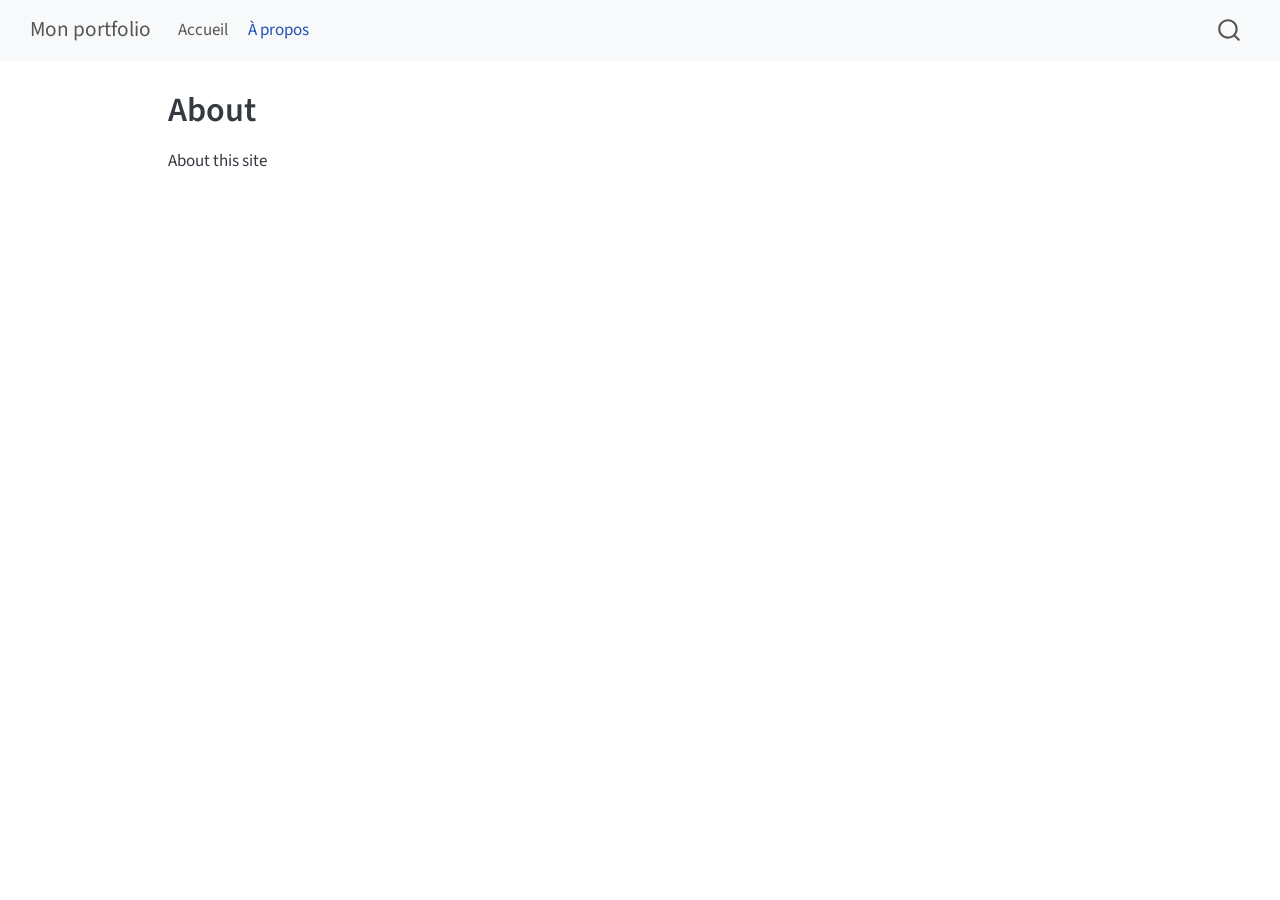
==== docs/about.html @ 1ac8b027 "Premier commit : site Quarto" ====
<!DOCTYPE html>
<html xmlns="http://www.w3.org/1999/xhtml" lang="en" xml:lang="en"><head>

<meta charset="utf-8">
<meta name="generator" content="quarto-1.9.37">

<meta name="viewport" content="width=device-width, initial-scale=1.0, user-scalable=yes">


<title>About – Mon portfolio</title>
<style>
/* Default styles provided by pandoc.
** See https://pandoc.org/MANUAL.html#variables-for-html for config info.
*/
code{white-space: pre-wrap;}
span.smallcaps{font-variant: small-caps;}
div.columns{display: flex; gap: min(4vw, 1.5em);}
div.column{flex: auto; overflow-x: auto;}
div.hanging-indent{margin-left: 1.5em; text-indent: -1.5em;}
ul.task-list{list-style: none;}
ul.task-list li input[type="checkbox"] {
  width: 0.8em;
  margin: 0 0.8em 0.2em -1em; /* quarto-specific, see https://github.com/quarto-dev/quarto-cli/issues/4556 */ 
  vertical-align: middle;
}
</style>


<script src="site_libs/quarto-nav/quarto-nav.js"></script>
<script src="site_libs/quarto-nav/headroom.min.js"></script>
<script src="site_libs/clipboard/clipboard.min.js"></script>
<script src="site_libs/quarto-search/autocomplete.umd.js"></script>
<script src="site_libs/quarto-search/fuse.min.js"></script>
<script src="site_libs/quarto-search/quarto-search.js"></script>
<meta name="quarto:offset" content="./">
<script src="site_libs/quarto-html/quarto.js" type="module"></script>
<script src="site_libs/quarto-html/tabsets/tabsets.js" type="module"></script>
<script src="site_libs/quarto-html/popper.min.js"></script>
<script src="site_libs/quarto-html/tippy.umd.min.js"></script>
<script src="site_libs/quarto-html/anchor.min.js"></script>
<link href="site_libs/quarto-html/tippy.css" rel="stylesheet">
<link href="site_libs/quarto-html/quarto-syntax-highlighting-7f8f88aac4f3542376d5c11b86a4c14d.css" rel="stylesheet" id="quarto-text-highlighting-styles">
<script src="site_libs/bootstrap/bootstrap.min.js"></script>
<link href="site_libs/bootstrap/bootstrap-icons.css" rel="stylesheet">
<link href="site_libs/bootstrap/bootstrap-a0f9fd0d421825b736dc1bbcbcba2219.min.css" rel="stylesheet" append-hash="true" id="quarto-bootstrap" data-mode="light">
<script id="quarto-search-options" type="application/json">{
  "location": "navbar",
  "copy-button": false,
  "collapse-after": 3,
  "panel-placement": "end",
  "type": "overlay",
  "limit": 50,
  "keyboard-shortcut": [
    "f",
    "/",
    "s"
  ],
  "show-item-context": false,
  "language": {
    "search-no-results-text": "No results",
    "search-matching-documents-text": "matching documents",
    "search-copy-link-title": "Copy link to search",
    "search-hide-matches-text": "Hide additional matches",
    "search-more-match-text": "more match in this document",
    "search-more-matches-text": "more matches in this document",
    "search-clear-button-title": "Clear",
    "search-text-placeholder": "",
    "search-detached-cancel-button-title": "Cancel",
    "search-submit-button-title": "Submit",
    "search-label": "Search"
  }
}</script>


</head>

<body class="nav-fixed quarto-light">

<div id="quarto-search-results"></div>
  <header id="quarto-header" class="headroom fixed-top">
    <nav class="navbar navbar-expand-lg " data-bs-theme="dark">
      <div class="navbar-container container-fluid">
      <div class="navbar-brand-container mx-auto">
    <a class="navbar-brand" href="./index.html">
    <span class="navbar-title">Mon portfolio</span>
    </a>
  </div>
            <div id="quarto-search" class="" title="Search"></div>
          <button class="navbar-toggler" type="button" data-bs-toggle="collapse" data-bs-target="#navbarCollapse" aria-controls="navbarCollapse" role="menu" aria-expanded="false" aria-label="Toggle navigation" onclick="if (window.quartoToggleHeadroom) { window.quartoToggleHeadroom(); }">
  <span class="navbar-toggler-icon"></span>
</button>
          <div class="collapse navbar-collapse" id="navbarCollapse">
            <ul class="navbar-nav navbar-nav-scroll me-auto">
  <li class="nav-item">
    <a class="nav-link" href="./index.html"> 
<span class="menu-text">Accueil</span></a>
  </li>  
  <li class="nav-item">
    <a class="nav-link active" href="./about.html" aria-current="page"> 
<span class="menu-text">À propos</span></a>
  </li>  
</ul>
          </div> <!-- /navcollapse -->
            <div class="quarto-navbar-tools">
</div>
      </div> <!-- /container-fluid -->
    </nav>
</header>
<!-- content -->
<div id="quarto-content" class="quarto-container page-columns page-rows-contents page-layout-article page-navbar">
<!-- sidebar -->
<!-- margin-sidebar -->
    <div id="quarto-margin-sidebar" class="sidebar margin-sidebar zindex-bottom">
        
    </div>
<!-- main -->
<main class="content" id="quarto-document-content">

<header id="title-block-header" class="quarto-title-block default">
<div class="quarto-title">
<h1 class="title">About</h1>
</div>



<div class="quarto-title-meta">

    
  
    
  </div>
  


</header>


<p>About this site</p>



</main> <!-- /main -->
<script id="quarto-html-after-body" type="application/javascript">
  window.document.addEventListener("DOMContentLoaded", function (event) {
    const icon = "";
    const anchorJS = new window.AnchorJS();
    anchorJS.options = {
      placement: 'right',
      icon: icon
    };
    anchorJS.add('.anchored');
    const isCodeAnnotation = (el) => {
      for (const clz of el.classList) {
        if (clz.startsWith('code-annotation-')) {                     
          return true;
        }
      }
      return false;
    }
    const onCopySuccess = function(e) {
      // button target
      const button = e.trigger;
      // don't keep focus
      button.blur();
      // flash "checked"
      button.classList.add('code-copy-button-checked');
      var currentTitle = button.getAttribute("title");
      button.setAttribute("title", "Copied!");
      let tooltip;
      if (window.bootstrap) {
        button.setAttribute("data-bs-toggle", "tooltip");
        button.setAttribute("data-bs-placement", "left");
        button.setAttribute("data-bs-title", "Copied!");
        tooltip = new bootstrap.Tooltip(button, 
          { trigger: "manual", 
            customClass: "code-copy-button-tooltip",
            offset: [0, -8]});
        tooltip.show();    
      }
      setTimeout(function() {
        if (tooltip) {
          tooltip.hide();
          button.removeAttribute("data-bs-title");
          button.removeAttribute("data-bs-toggle");
          button.removeAttribute("data-bs-placement");
        }
        button.setAttribute("title", currentTitle);
        button.classList.remove('code-copy-button-checked');
      }, 1000);
      // clear code selection
      e.clearSelection();
    }
    const getTextToCopy = function(trigger) {
      const outerScaffold = trigger.parentElement.cloneNode(true);
      const codeEl = outerScaffold.querySelector('code');
      for (const childEl of codeEl.children) {
        if (isCodeAnnotation(childEl)) {
          childEl.remove();
        }
      }
      return codeEl.innerText;
    }
    const clipboard = new window.ClipboardJS('.code-copy-button:not([data-in-quarto-modal])', {
      text: getTextToCopy
    });
    clipboard.on('success', onCopySuccess);
    if (window.document.getElementById('quarto-embedded-source-code-modal')) {
      const clipboardModal = new window.ClipboardJS('.code-copy-button[data-in-quarto-modal]', {
        text: getTextToCopy,
        container: window.document.getElementById('quarto-embedded-source-code-modal')
      });
      clipboardModal.on('success', onCopySuccess);
    }
      var localhostRegex = new RegExp(/^(?:http|https):\/\/localhost\:?[0-9]*\//);
      var mailtoRegex = new RegExp(/^mailto:/);
        var filterRegex = new RegExp('/' + window.location.host + '/');
      var isInternal = (href) => {
          return filterRegex.test(href) || localhostRegex.test(href) || mailtoRegex.test(href);
      }
      // Inspect non-navigation links and adorn them if external
     var links = window.document.querySelectorAll('a[href]:not(.nav-link):not(.navbar-brand):not(.toc-action):not(.sidebar-link):not(.sidebar-item-toggle):not(.pagination-link):not(.no-external):not([aria-hidden]):not(.dropdown-item):not(.quarto-navigation-tool):not(.about-link)');
      for (var i=0; i<links.length; i++) {
        const link = links[i];
        if (!isInternal(link.href)) {
          // undo the damage that might have been done by quarto-nav.js in the case of
          // links that we want to consider external
          if (link.dataset.originalHref !== undefined) {
            link.href = link.dataset.originalHref;
          }
        }
      }
    function tippyHover(el, contentFn, onTriggerFn, onUntriggerFn) {
      const config = {
        allowHTML: true,
        maxWidth: 500,
        delay: 100,
        arrow: false,
        appendTo: function(el) {
            return el.parentElement;
        },
        interactive: true,
        interactiveBorder: 10,
        theme: 'quarto',
        placement: 'bottom-start',
      };
      if (contentFn) {
        config.content = contentFn;
      }
      if (onTriggerFn) {
        config.onTrigger = onTriggerFn;
      }
      if (onUntriggerFn) {
        config.onUntrigger = onUntriggerFn;
      }
      window.tippy(el, config); 
    }
    const noterefs = window.document.querySelectorAll('a[role="doc-noteref"]');
    for (var i=0; i<noterefs.length; i++) {
      const ref = noterefs[i];
      tippyHover(ref, function() {
        // use id or data attribute instead here
        let href = ref.getAttribute('data-footnote-href') || ref.getAttribute('href');
        try { href = new URL(href).hash; } catch {}
        const id = href.replace(/^#\/?/, "");
        const note = window.document.getElementById(id);
        if (note) {
          return note.innerHTML;
        } else {
          return "";
        }
      });
    }
    const xrefs = window.document.querySelectorAll('a.quarto-xref');
    const processXRef = (id, note) => {
      // Strip column container classes
      const stripColumnClz = (el) => {
        el.classList.remove("page-full", "page-columns");
        if (el.children) {
          for (const child of el.children) {
            stripColumnClz(child);
          }
        }
      }
      stripColumnClz(note)
      if (id === null || id.startsWith('sec-')) {
        // Special case sections, only their first couple elements
        const container = document.createElement("div");
        if (note.children && note.children.length > 2) {
          container.appendChild(note.children[0].cloneNode(true));
          for (let i = 1; i < note.children.length; i++) {
            const child = note.children[i];
            if (child.tagName === "P" && child.innerText === "") {
              continue;
            } else {
              container.appendChild(child.cloneNode(true));
              break;
            }
          }
          if (window.Quarto?.typesetMath) {
            window.Quarto.typesetMath(container);
          }
          return container.innerHTML
        } else {
          if (window.Quarto?.typesetMath) {
            window.Quarto.typesetMath(note);
          }
          return note.innerHTML;
        }
      } else {
        // Remove any anchor links if they are present
        const anchorLink = note.querySelector('a.anchorjs-link');
        if (anchorLink) {
          anchorLink.remove();
        }
        if (window.Quarto?.typesetMath) {
          window.Quarto.typesetMath(note);
        }
        if (note.classList.contains("callout")) {
          return note.outerHTML;
        } else {
          return note.innerHTML;
        }
      }
    }
    for (var i=0; i<xrefs.length; i++) {
      const xref = xrefs[i];
      tippyHover(xref, undefined, function(instance) {
        instance.disable();
        let url = xref.getAttribute('href');
        let hash = undefined; 
        if (url.startsWith('#')) {
          hash = url;
        } else {
          try { hash = new URL(url).hash; } catch {}
        }
        if (hash) {
          const id = hash.replace(/^#\/?/, "");
          const note = window.document.getElementById(id);
          if (note !== null) {
            try {
              const html = processXRef(id, note.cloneNode(true));
              instance.setContent(html);
            } finally {
              instance.enable();
              instance.show();
            }
          } else {
            // See if we can fetch this
            fetch(url.split('#')[0])
            .then(res => res.text())
            .then(html => {
              const parser = new DOMParser();
              const htmlDoc = parser.parseFromString(html, "text/html");
              const note = htmlDoc.getElementById(id);
              if (note !== null) {
                const html = processXRef(id, note);
                instance.setContent(html);
              } 
            }).finally(() => {
              instance.enable();
              instance.show();
            });
          }
        } else {
          // See if we can fetch a full url (with no hash to target)
          // This is a special case and we should probably do some content thinning / targeting
          fetch(url)
          .then(res => res.text())
          .then(html => {
            const parser = new DOMParser();
            const htmlDoc = parser.parseFromString(html, "text/html");
            const note = htmlDoc.querySelector('main.content');
            if (note !== null) {
              // This should only happen for chapter cross references
              // (since there is no id in the URL)
              // remove the first header
              if (note.children.length > 0 && note.children[0].tagName === "HEADER") {
                note.children[0].remove();
              }
              const html = processXRef(null, note);
              instance.setContent(html);
            } 
          }).finally(() => {
            instance.enable();
            instance.show();
          });
        }
      }, function(instance) {
      });
    }
        let selectedAnnoteEl;
        const selectorForAnnotation = ( cell, annotation) => {
          let cellAttr = 'data-code-cell="' + cell + '"';
          let lineAttr = 'data-code-annotation="' +  annotation + '"';
          const selector = 'span[' + cellAttr + '][' + lineAttr + ']';
          return selector;
        }
        const selectCodeLines = (annoteEl) => {
          const doc = window.document;
          const targetCell = annoteEl.getAttribute("data-target-cell");
          const targetAnnotation = annoteEl.getAttribute("data-target-annotation");
          const annoteSpan = window.document.querySelector(selectorForAnnotation(targetCell, targetAnnotation));
          const lines = annoteSpan.getAttribute("data-code-lines").split(",");
          const lineIds = lines.map((line) => {
            return targetCell + "-" + line;
          })
          let top = null;
          let height = null;
          let parent = null;
          if (lineIds.length > 0) {
              //compute the position of the single el (top and bottom and make a div)
              const el = window.document.getElementById(lineIds[0]);
              top = el.offsetTop;
              height = el.offsetHeight;
              parent = el.parentElement.parentElement;
            if (lineIds.length > 1) {
              const lastEl = window.document.getElementById(lineIds[lineIds.length - 1]);
              const bottom = lastEl.offsetTop + lastEl.offsetHeight;
              height = bottom - top;
            }
            if (top !== null && height !== null && parent !== null) {
              // cook up a div (if necessary) and position it 
              let div = window.document.getElementById("code-annotation-line-highlight");
              if (div === null) {
                div = window.document.createElement("div");
                div.setAttribute("id", "code-annotation-line-highlight");
                div.style.position = 'absolute';
                parent.appendChild(div);
              }
              div.style.top = top - 2 + "px";
              div.style.height = height + 4 + "px";
              div.style.left = 0;
              let gutterDiv = window.document.getElementById("code-annotation-line-highlight-gutter");
              if (gutterDiv === null) {
                gutterDiv = window.document.createElement("div");
                gutterDiv.setAttribute("id", "code-annotation-line-highlight-gutter");
                gutterDiv.style.position = 'absolute';
                const codeCell = window.document.getElementById(targetCell);
                const gutter = codeCell.querySelector('.code-annotation-gutter');
                gutter.appendChild(gutterDiv);
              }
              gutterDiv.style.top = top - 2 + "px";
              gutterDiv.style.height = height + 4 + "px";
            }
            selectedAnnoteEl = annoteEl;
          }
        };
        const unselectCodeLines = () => {
          const elementsIds = ["code-annotation-line-highlight", "code-annotation-line-highlight-gutter"];
          elementsIds.forEach((elId) => {
            const div = window.document.getElementById(elId);
            if (div) {
              div.remove();
            }
          });
          selectedAnnoteEl = undefined;
        };
          // Handle positioning of the toggle
      window.addEventListener(
        "resize",
        throttle(() => {
          elRect = undefined;
          if (selectedAnnoteEl) {
            selectCodeLines(selectedAnnoteEl);
          }
        }, 10)
      );
      function throttle(fn, ms) {
      let throttle = false;
      let timer;
        return (...args) => {
          if(!throttle) { // first call gets through
              fn.apply(this, args);
              throttle = true;
          } else { // all the others get throttled
              if(timer) clearTimeout(timer); // cancel #2
              timer = setTimeout(() => {
                fn.apply(this, args);
                timer = throttle = false;
              }, ms);
          }
        };
      }
        // Attach click handler to the DT
        const annoteDls = window.document.querySelectorAll('dt[data-target-cell]');
        for (const annoteDlNode of annoteDls) {
          annoteDlNode.addEventListener('click', (event) => {
            const clickedEl = event.target;
            if (clickedEl !== selectedAnnoteEl) {
              unselectCodeLines();
              const activeEl = window.document.querySelector('dt[data-target-cell].code-annotation-active');
              if (activeEl) {
                activeEl.classList.remove('code-annotation-active');
              }
              selectCodeLines(clickedEl);
              clickedEl.classList.add('code-annotation-active');
            } else {
              // Unselect the line
              unselectCodeLines();
              clickedEl.classList.remove('code-annotation-active');
            }
          });
        }
    const findCites = (el) => {
      const parentEl = el.parentElement;
      if (parentEl) {
        const cites = parentEl.dataset.cites;
        if (cites) {
          return {
            el,
            cites: cites.split(' ')
          };
        } else {
          return findCites(el.parentElement)
        }
      } else {
        return undefined;
      }
    };
    var bibliorefs = window.document.querySelectorAll('a[role="doc-biblioref"]');
    for (var i=0; i<bibliorefs.length; i++) {
      const ref = bibliorefs[i];
      const citeInfo = findCites(ref);
      if (citeInfo) {
        tippyHover(citeInfo.el, function() {
          var popup = window.document.createElement('div');
          citeInfo.cites.forEach(function(cite) {
            var citeDiv = window.document.createElement('div');
            citeDiv.classList.add('hanging-indent');
            citeDiv.classList.add('csl-entry');
            var biblioDiv = window.document.getElementById('ref-' + cite);
            if (biblioDiv) {
              citeDiv.innerHTML = biblioDiv.innerHTML;
            }
            popup.appendChild(citeDiv);
          });
          return popup.innerHTML;
        });
      }
    }
  });
  </script>
</div> <!-- /content -->




</body></html>
---- docs/site_libs/quarto-html/tippy.css ----
.tippy-box[data-animation=fade][data-state=hidden]{opacity:0}[data-tippy-root]{max-width:calc(100vw - 10px)}.tippy-box{position:relative;background-color:#333;color:#fff;border-radius:4px;font-size:14px;line-height:1.4;white-space:normal;outline:0;transition-property:transform,visibility,opacity}.tippy-box[data-placement^=top]>.tippy-arrow{bottom:0}.tippy-box[data-placement^=top]>.tippy-arrow:before{bottom:-7px;left:0;border-width:8px 8px 0;border-top-color:initial;transform-origin:center top}.tippy-box[data-placement^=bottom]>.tippy-arrow{top:0}.tippy-box[data-placement^=bottom]>.tippy-arrow:before{top:-7px;left:0;border-width:0 8px 8px;border-bottom-color:initial;transform-origin:center bottom}.tippy-box[data-placement^=left]>.tippy-arrow{right:0}.tippy-box[data-placement^=left]>.tippy-arrow:before{border-width:8px 0 8px 8px;border-left-color:initial;right:-7px;transform-origin:center left}.tippy-box[data-placement^=right]>.tippy-arrow{left:0}.tippy-box[data-placement^=right]>.tippy-arrow:before{left:-7px;border-width:8px 8px 8px 0;border-right-color:initial;transform-origin:center right}.tippy-box[data-inertia][data-state=visible]{transition-timing-function:cubic-bezier(.54,1.5,.38,1.11)}.tippy-arrow{width:16px;height:16px;color:#333}.tippy-arrow:before{content:"";position:absolute;border-color:transparent;border-style:solid}.tippy-content{position:relative;padding:5px 9px;z-index:1}
---- docs/site_libs/quarto-html/quarto-syntax-highlighting-7f8f88aac4f3542376d5c11b86a4c14d.css ----
/* quarto syntax highlight colors */
:root {
  --quarto-hl-ot-color: #003B4F;
  --quarto-hl-at-color: #657422;
  --quarto-hl-ss-color: #20794D;
  --quarto-hl-an-color: #5E5E5E;
  --quarto-hl-fu-color: #4758AB;
  --quarto-hl-st-color: #20794D;
  --quarto-hl-cf-color: #003B4F;
  --quarto-hl-op-color: #5E5E5E;
  --quarto-hl-er-color: #AD0000;
  --quarto-hl-bn-color: #AD0000;
  --quarto-hl-al-color: #AD0000;
  --quarto-hl-va-color: #111111;
  --quarto-hl-bu-color: inherit;
  --quarto-hl-ex-color: inherit;
  --quarto-hl-pp-color: #AD0000;
  --quarto-hl-in-color: #5E5E5E;
  --quarto-hl-vs-color: #20794D;
  --quarto-hl-wa-color: #5E5E5E;
  --quarto-hl-do-color: #5E5E5E;
  --quarto-hl-im-color: #00769E;
  --quarto-hl-ch-color: #20794D;
  --quarto-hl-dt-color: #AD0000;
  --quarto-hl-fl-color: #AD0000;
  --quarto-hl-co-color: #5E5E5E;
  --quarto-hl-cv-color: #5E5E5E;
  --quarto-hl-cn-color: #8f5902;
  --quarto-hl-sc-color: #5E5E5E;
  --quarto-hl-dv-color: #AD0000;
  --quarto-hl-kw-color: #003B4F;
}

/* other quarto variables */
:root {
  --quarto-font-monospace: SFMono-Regular, Menlo, Monaco, Consolas, "Liberation Mono", "Courier New", monospace;
}

/* syntax highlight based on Pandoc's rules */
pre > code.sourceCode > span {
  color: #003B4F;
}

code.sourceCode > span {
  color: #003B4F;
}

div.sourceCode,
div.sourceCode pre.sourceCode {
  color: #003B4F;
}

/* Normal */
code span {
  color: #003B4F;
}

/* Alert */
code span.al {
  color: #AD0000;
  font-style: inherit;
}

/* Annotation */
code span.an {
  color: #5E5E5E;
  font-style: inherit;
}

/* Attribute */
code span.at {
  color: #657422;
  font-style: inherit;
}

/* BaseN */
code span.bn {
  color: #AD0000;
  font-style: inherit;
}

/* BuiltIn */
code span.bu {
  font-style: inherit;
}

/* ControlFlow */
code span.cf {
  color: #003B4F;
  font-weight: bold;
  font-style: inherit;
}

/* Char */
code span.ch {
  color: #20794D;
  font-style: inherit;
}

/* Constant */
code span.cn {
  color: #8f5902;
  font-style: inherit;
}

/* Comment */
code span.co {
  color: #5E5E5E;
  font-style: inherit;
}

/* CommentVar */
code span.cv {
  color: #5E5E5E;
  font-style: italic;
}

/* Documentation */
code span.do {
  color: #5E5E5E;
  font-style: italic;
}

/* DataType */
code span.dt {
  color: #AD0000;
  font-style: inherit;
}

/* DecVal */
code span.dv {
  color: #AD0000;
  font-style: inherit;
}

/* Error */
code span.er {
  color: #AD0000;
  font-style: inherit;
}

/* Extension */
code span.ex {
  font-style: inherit;
}

/* Float */
code span.fl {
  color: #AD0000;
  font-style: inherit;
}

/* Function */
code span.fu {
  color: #4758AB;
  font-style: inherit;
}

/* Import */
code span.im {
  color: #00769E;
  font-style: inherit;
}

/* Information */
code span.in {
  color: #5E5E5E;
  font-style: inherit;
}

/* Keyword */
code span.kw {
  color: #003B4F;
  font-weight: bold;
  font-style: inherit;
}

/* Operator */
code span.op {
  color: #5E5E5E;
  font-style: inherit;
}

/* Other */
code span.ot {
  color: #003B4F;
  font-style: inherit;
}

/* Preprocessor */
code span.pp {
  color: #AD0000;
  font-style: inherit;
}

/* SpecialChar */
code span.sc {
  color: #5E5E5E;
  font-style: inherit;
}

/* SpecialString */
code span.ss {
  color: #20794D;
  font-style: inherit;
}

/* String */
code span.st {
  color: #20794D;
  font-style: inherit;
}

/* Variable */
code span.va {
  color: #111111;
  font-style: inherit;
}

/* VerbatimString */
code span.vs {
  color: #20794D;
  font-style: inherit;
}

/* Warning */
code span.wa {
  color: #5E5E5E;
  font-style: italic;
}

.prevent-inlining {
  content: "</";
}

/*# sourceMappingURL=789ad8cd35626ba772517505b42a116e.css.map */
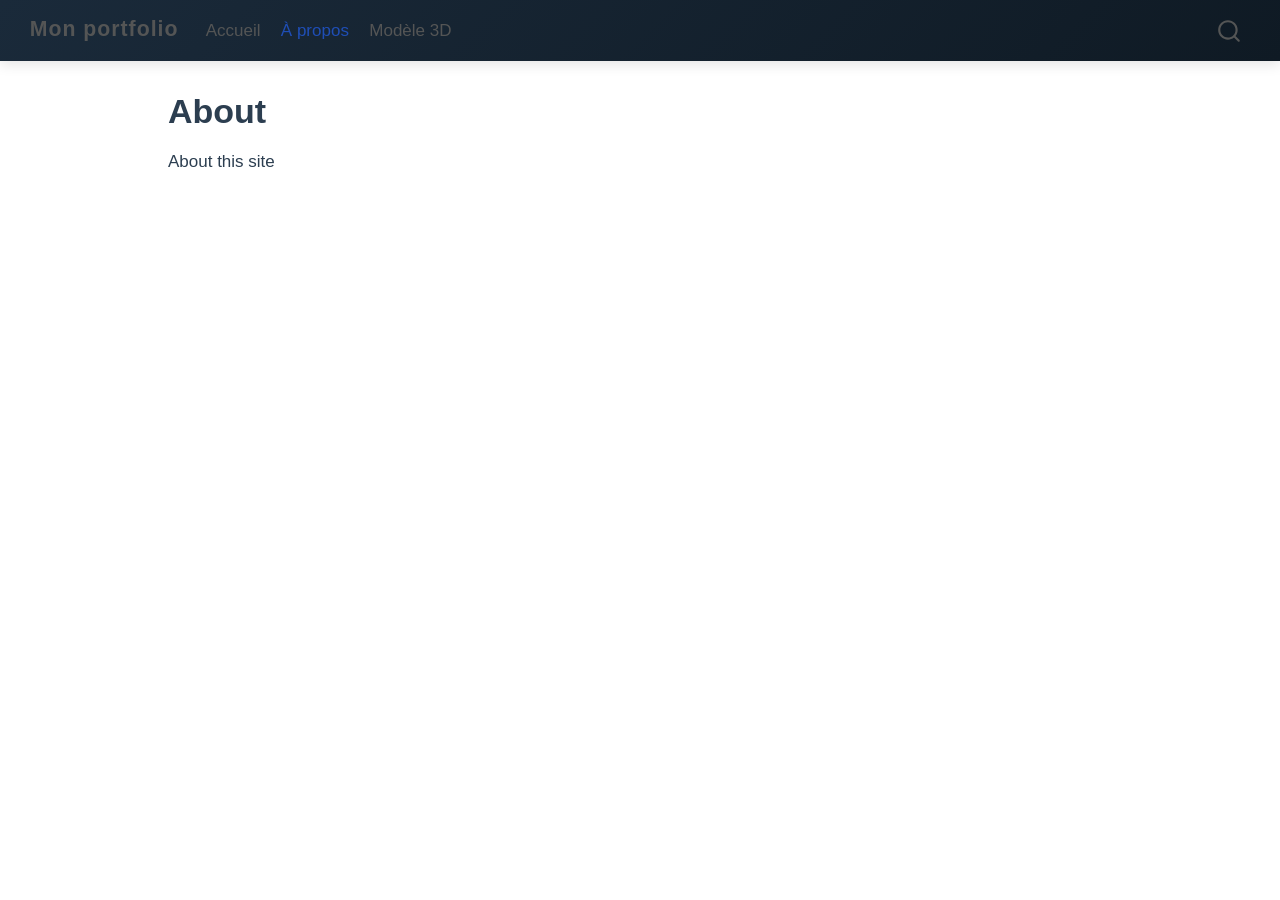
==== commit 503be2df: "Ajout du modèle 3D texturé, amélioration CSS, page viewer3d, et intégration complète" ====
--- a/docs/about.html
+++ b/docs/about.html
@@ -72,6 +72,7 @@
 }</script>
 
 
+<link rel="stylesheet" href="styles.css">
 </head>
 
 <body class="nav-fixed quarto-light">
@@ -99,6 +100,10 @@
     <a class="nav-link active" href="./about.html" aria-current="page"> 
 <span class="menu-text">À propos</span></a>
   </li>  
+  <li class="nav-item">
+    <a class="nav-link" href="./viewer3d.html"> 
+<span class="menu-text">Modèle 3D</span></a>
+  </li>  
 </ul>
           </div> <!-- /navcollapse -->
             <div class="quarto-navbar-tools">
--- a/docs/styles.css
+++ b/docs/styles.css
@@ -0,0 +1,86 @@
+/* styles.css - Personnalisation du site */
+
+/* Typographie et couleurs de base */
+:root {
+  --primary: #2c3e66;
+  --secondary: #e67e22;
+  --bg-light: #f8f9fa;
+}
+
+body {
+  font-family: 'Segoe UI', Roboto, 'Helvetica Neue', sans-serif;
+  color: #2c3e50;
+}
+
+/* En-tête (navbar) */
+.navbar {
+  background: linear-gradient(135deg, #1a2a3a, #0f1a24) !important;
+  box-shadow: 0 4px 12px rgba(0,0,0,0.1);
+}
+.navbar-brand {
+  font-weight: 700;
+  letter-spacing: 1px;
+}
+.nav-link {
+  font-weight: 500;
+  transition: 0.2s;
+}
+.nav-link:hover {
+  color: #f39c12 !important;
+  transform: translateY(-2px);
+}
+
+/* Cartes pour la page d'accueil */
+.card {
+  border: none;
+  border-radius: 20px;
+  transition: all 0.3s ease;
+  box-shadow: 0 8px 20px rgba(0,0,0,0.05);
+  overflow: hidden;
+}
+.card:hover {
+  transform: translateY(-8px);
+  box-shadow: 0 16px 30px rgba(0,0,0,0.1);
+}
+.card-title {
+  color: var(--primary);
+  font-weight: 700;
+}
+.card-text {
+  color: #6c757d;
+}
+.btn-custom {
+  background-color: var(--primary);
+  color: white;
+  border-radius: 50px;
+  padding: 8px 20px;
+  transition: 0.2s;
+}
+.btn-custom:hover {
+  background-color: #1e2b46;
+  transform: scale(1.02);
+}
+
+/* Pied de page */
+.footer {
+  background: #1a2a3a;
+  color: #bbb;
+  padding: 2rem 0;
+  margin-top: 4rem;
+  text-align: center;
+  border-radius: 30px 30px 0 0;
+}
+.footer a {
+  color: #f39c12;
+  text-decoration: none;
+}
+
+/* Page viewer3d : pleine largeur, bord arrondi */
+.full-width-canvas {
+  width: 100%;
+  background: #111122;
+  border-radius: 24px;
+  overflow: hidden;
+  box-shadow: 0 20px 30px -10px rgba(0,0,0,0.3);
+  margin: 1.5rem 0;
+}
